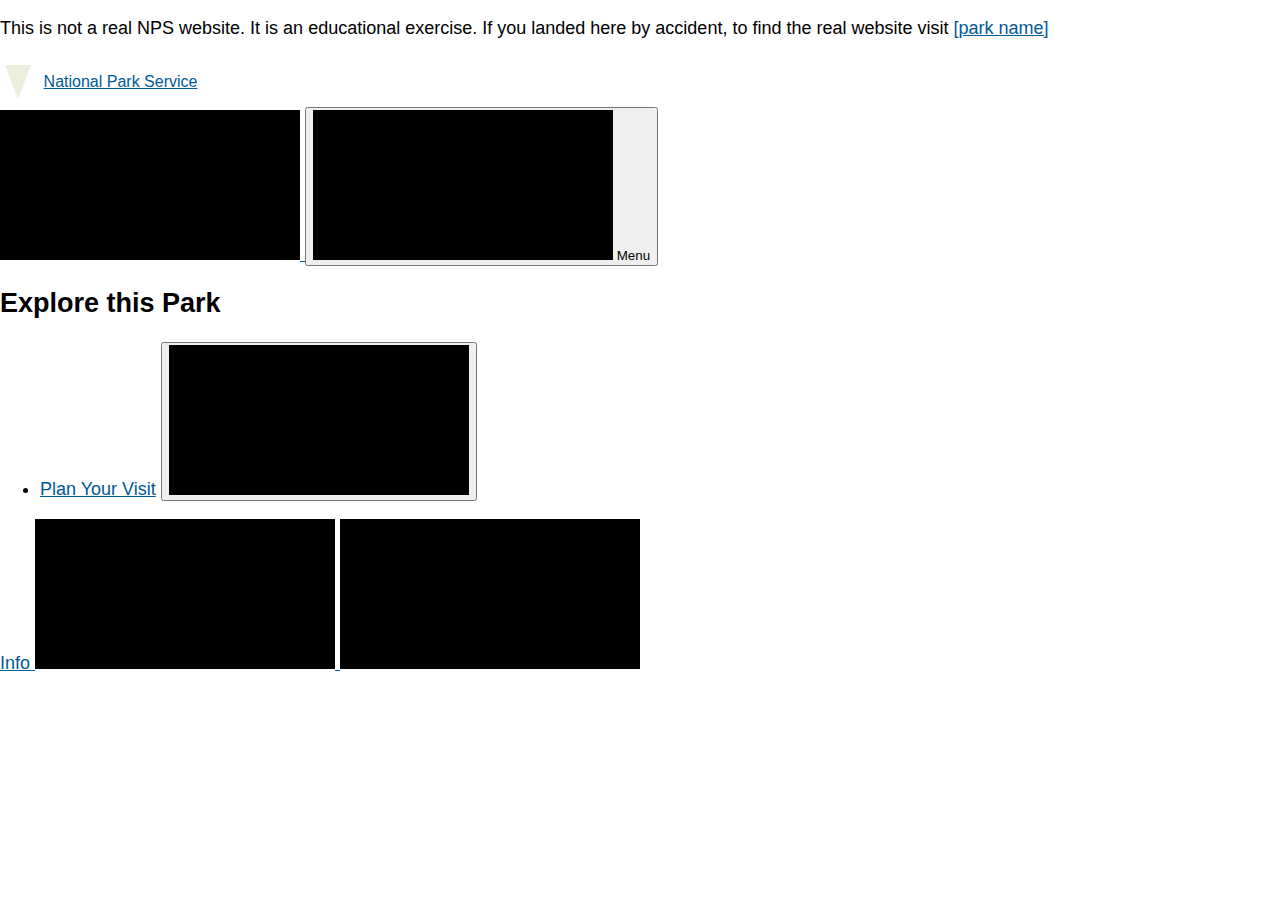
==== src/index.html @ f089fbff "Initial commit" ====
<!DOCTYPE html>
<html lang="en">
  <head>
    <meta charset="UTF-8" />
    <meta name="viewport" content="width=device-width, initial-scale=1.0" />
    <title>[Park Name]</title>
    <link rel="stylesheet" href="css/style.css" />
    <script type="module" src="js/main.js"></script>
  </head>
  <body>
    <p class="disclaimer">
      This is not a real NPS website. It is an educational exercise. If you
      landed here by accident, to find the real website visit
      <a href="parkUrl">[park name]</a>
    </p>
    <div class="skip-links" aria-label="short-cut links" role="navigation">
      <ul>
        <li>
          <a
            href="#global-nav-toggle"
            aria-label="Skip to global NPS navigation"
            >Skip to global NPS navigation</a
          >
        </li>
        <li>
          <a href="#local-nav" aria-label="Skip to this park navigation"
            >Skip to this park navigation</a
          >
        </li>
        <li>
          <a href="#main" aria-label="Skip to the main content"
            >Skip to the main content</a
          >
        </li>
        <li>
          <a
            href="#park-footer"
            aria-label="Skip to this park information section"
            >Skip to this park information section</a
          >
        </li>
      </ul>
    </div>
    <header>
      <section class="global-header">
        <a href="index.html" class="site-title"
          ><span class="logo" role="presentation"></span>
          <span>National Park Service</span></a
        >
        <div class="global-header__right">
          <a class="search-icon" href="#park-footer">
            <svg class="icon">
              <use xlink:href="/images/sprite.symbol.svg#search"></use>
            </svg>
            <span class="visually-hidden">Search</span>
          </a>
          <button id="global-nav-toggle">
            <svg class="icon">
              <use xlink:href="/images/sprite.symbol.svg#menu"></use>
            </svg>
            <span class="visually-hidden">Open</span> Menu
          </button>
        </div>
        <nav class="global-nav">
          <h2 class="global-nav__section-heading">Explore this Park</h2>
          <ul class="global-nav__list">
            <li>
              <div class="global-nav__split-button">
                <a href="#">Plan Your Visit</a>
                <button class="global-nav__split-button__toggle">
                  <span class="visually-hidden"
                    >Toggle submenu for Plan Your Visit</span
                  >
                  <svg class="icon" role="presentation" focusable="false">
                    <use xlink:href="/images/sprite.symbol.svg#arrow"></use>
                  </svg>
                </button>
              </div>
            </li>
          </ul>
        </nav>
      </section>
      <section id="park-header">
        <a href="#">
          <span>Info</span>
          <svg class="icon" role="presentation" focusable="false">
            <use xlink:href="/images/sprite.symbol.svg#info"></use>
          </svg>
        </a>
        <svg class="icon" role="presentation" focusable="false">
          <use xlink:href="/images/sprite.symbol.svg#alert"></use>
        </svg>
      </section>
    </header>
    <main id="main"></main>
    <footer id="park-footer"></footer>
  </body>
</html>
---- src/css/style.css ----
:root {
  --bs-black: #000;
  --bs-brown: #393423;
  --bs-grey-2: #444;
  --bs-grey-3: #ccc;
  --bs-grey-4: #222;
  --bs-grey-5: #333;
  --bs-grey-6: #999;
  --bs-cape-honey: #ffe9ab;
  --bs-cerulean: #00aced;
  --bs-code-grey: #1d1d1d;
  --bs-chathams-blue: #0f4f7e;
  --bs-chathams-blue-2: #005999;
  --bs-chathams-blue-3: #87a7be;
  --bs-chathams-blue-4: #e1ebf4;
  --bs-crete: #4b5e26;
  --bs-light-green: #eaf0dc;
  --bs-dark-burgundy: #821206;
  --bs-emperor: #4f4f4f;
  --bs-madison: #093058;
  --bs-pampas: #f6f5f0;
  --bs-pablo: #73705f;
  --bs-white: #fff;
  --bs-pablo-2: #706d61;
  --bs-purple: #44136c;
  --bs-purple-2: #956cb7;
  --bs-gray-100: #f8f9fa;
  --bs-gray-200: #e9ecef;
  --bs-gray-300: #dee2e6;
  --bs-gray-400: #ced4da;
  --bs-gray-500: #adb5bd;
  --bs-gray-600: #6c757d;
  --bs-gray-700: #495057;
  --bs-gray-800: #343a40;
  --bs-gray-900: #212529;
  --bs-primary: #0d6efd;
  --bs-secondary: #6c757d;
  --bs-success: #4b5e26;
  --bs-info: #0dcaf0;
  --bs-warning: #ffc107;
  --bs-danger: #dc3545;
  --bs-light: #f8f9fa;
  --bs-dark: #212529;
  --bs-primary-rgb: 13, 110, 253;
  --bs-secondary-rgb: 108, 117, 125;
  --bs-success-rgb: 75, 94, 38;
  --bs-info-rgb: 13, 202, 240;
  --bs-warning-rgb: 255, 193, 7;
  --bs-danger-rgb: 220, 53, 69;
  --bs-light-rgb: 248, 249, 250;
  --bs-dark-rgb: 33, 37, 41;
  --bs-white-rgb: 255, 255, 255;
  --bs-black-rgb: 0, 0, 0;
  --bs-body-color-rgb: 33, 37, 41;
  --bs-body-bg-rgb: 255, 255, 255;
  --bs-font-sans-serif: system-ui, -apple-system, "Segoe UI", Roboto,
    "Helvetica Neue", "Noto Sans", "Liberation Sans", Arial, sans-serif,
    "Apple Color Emoji", "Segoe UI Emoji", "Segoe UI Symbol", "Noto Color Emoji";
  --bs-font-serif: "Times New Roman", Times, serif;
  --bs-font-monospace: SFMono-Regular, Menlo, Monaco, Consolas,
    "Liberation Mono", "Courier New", monospace;
  --bs-gradient: linear-gradient(
    180deg,
    rgba(255, 255, 255, 0.15),
    rgba(255, 255, 255, 0)
  );
  --bs-body-font-family: Helvetica Neue, Helvetica, Arial, sans-serif;
  --bs-body-font-size: 1rem;
  --bs-body-font-weight: 400;
  --bs-body-line-height: 1.75;
  --bs-body-color: #212529;
  --bs-body-bg: #fff;
  --bs-border-width: 1px;
  --bs-border-style: solid;
  --bs-border-color: #dee2e6;
  --bs-border-color-translucent: rgba(0, 0, 0, 0.175);
  --bs-border-radius: 0.375rem;
  --bs-border-radius-sm: 0.25rem;
  --bs-border-radius-lg: 0.5rem;
  --bs-border-radius-xl: 1rem;
  --bs-border-radius-2xl: 2rem;
  --bs-border-radius-pill: 50rem;
  --bs-link-color: #005999;
  --bs-link-hover-color: #003e6b;
  --bs-code-color: #d63384;
  --bs-highlight-bg: #fff3cd;
}

/* Global styles */

* {
  box-sizing: border-box;
}
img {
  max-width: 100%;
}

body {
  font-family: var(--bs-body-font-family);
  font-size: 18px;
  margin: 0;
}

a:link,
a:visited {
  color: var(--bs-link-color);
}

a:hover {
  color: var(--bs-link-hover-color);
}

/* Skip links styling */
.skip-links ul {
  list-style-type: none;
  margin: 0;
  padding-left: 0;
}

.skip-links a {
  font-size: 11px;
  font-size: 0.6875rem;
  position: absolute;
  right: 20px;
  top: -200px;
  z-index: -1;
}

.skip-links a:focus {
  top: 2px;
  z-index: 9999;
}

/* Title and logo styling */

.site-title {
  display: flex;
  align-items: center;
}
.site-title > span {
  font-size: 1rem;
  margin-left: 0.3em;
}

.logo {
  height: 0;
  width: 0;
  margin: 0.5em;
  display: inline-block;
  border-top: 34px solid var(--bs-light-green);
  border-left: 13px solid transparent;
  border-right: 13px solid transparent;
}

/* Utility styles */

.visually-hidden {
  position: absolute;
  width: 1px;
  height: 1px;
  margin: -1px;
  border: 0;
  padding: 0;
  white-space: nowrap;
  clip-path: inset(100%);
  clip: rect(0 0 0 0);
  overflow: hidden;
}

svg {
  background-color: var(--bs-black);
  fill: white;
}
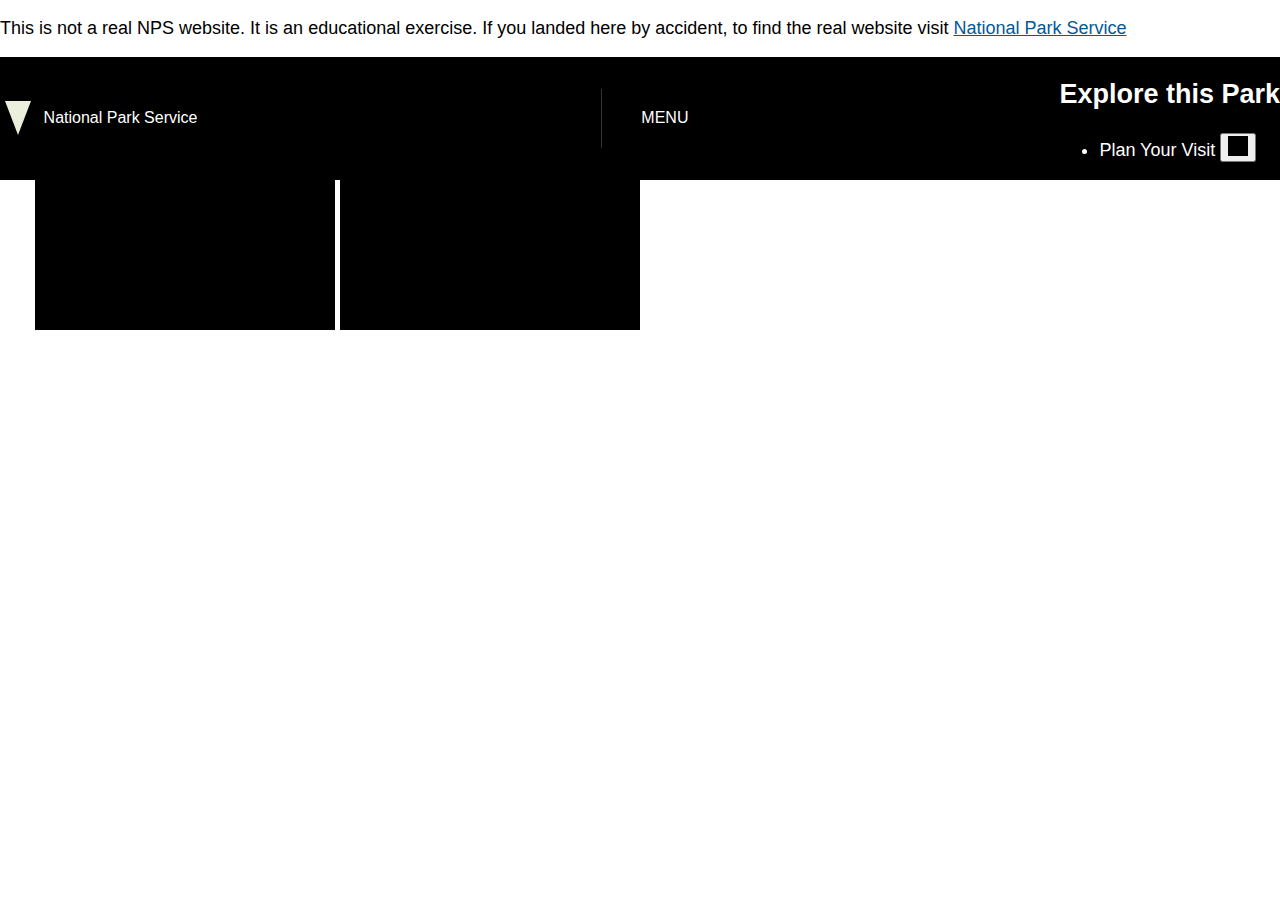
==== commit 4a794061: "nps pt2 start" ====
--- a/src/index.html
+++ b/src/index.html
@@ -11,7 +11,7 @@
     <p class="disclaimer">
       This is not a real NPS website. It is an educational exercise. If you
       landed here by accident, to find the real website visit
-      <a href="parkUrl">[park name]</a>
+      <a href="https://www.nps.gov/index.htm">National Park Service</a>
     </p>
     <div class="skip-links" aria-label="short-cut links" role="navigation">
       <ul>
@@ -93,6 +93,7 @@
       </section>
     </header>
     <main id="main"></main>
+    <section class="intro"></section>
     <footer id="park-footer"></footer>
   </body>
 </html>
--- a/src/css/style.css
+++ b/src/css/style.css
@@ -171,3 +171,105 @@
   background-color: var(--bs-black);
   fill: white;
 }
+
+
+/* Global navbar styling */
+
+.global-header {
+  background-color: var(--bs-black);
+  color: white;
+  display: flex;
+  justify-content: space-between;
+  fill: white;
+}
+
+.global-header a:link,
+.global-header a:visited,
+#park-header a:link,
+#park-header a:visited {
+  color: white;
+  text-decoration: none;
+}
+.global-header .icon {
+  width: 20px;
+  height: 20px;
+}
+
+.global-header__right {
+  display: flex;
+  align-items: center;
+}
+.global-header__right .search-icon {
+  padding: 0 1rem;
+  margin-top: 6px;
+}
+.global-header__right button {
+  background-color: transparent;
+  border: none;
+  color: white;
+  font-size: 1rem;
+  padding: 1.2em;
+  display: flex;
+  align-items: center;
+  text-transform: uppercase;
+  border-left: 1px solid var(--bs-grey-5);
+}
+
+/* Hero banner */
+.hero-banner {
+  display: grid;
+  grid-template-columns: 1fr;
+}
+.hero-banner > img {
+  width: 100%;
+  height: 350px;
+  object-fit: cover;
+  grid-column: 1/2;
+  grid-row: 1/3;
+}
+
+.hero-banner__content {
+  background-color: rgba(0, 0, 0, 0.7);
+  color: white;
+  grid-column: 1/2;
+  grid-row: 2/3;
+  display: flex;
+  align-items: center;
+  gap: 1em;
+  padding: 0.5em 1em;
+}
+
+.hero-banner__title {
+  font-size: 1.8em;
+}
+
+.hero-banner__subtitle {
+  display: flex;
+  flex-direction: column;
+  font-size: 0.8rem;
+}
+/* Park nav styling */
+
+.park-nav > ul {
+  list-style: none;
+  padding-left: 0;
+  margin: 0;
+  display: flex;
+  justify-content: center;
+  background-color: var(--bs-black);
+  font-size: 0.8rem;
+}
+.park-nav a {
+  display: flex;
+  flex-direction: column;
+  align-items: center;
+  justify-content: center;
+  padding: 0.8em 2em;
+}
+.park-nav a:hover {
+  background-color: rgba(255, 255, 255, 0.3);
+}
+.park-nav svg {
+  width: 24px;
+  height: 24px;
+}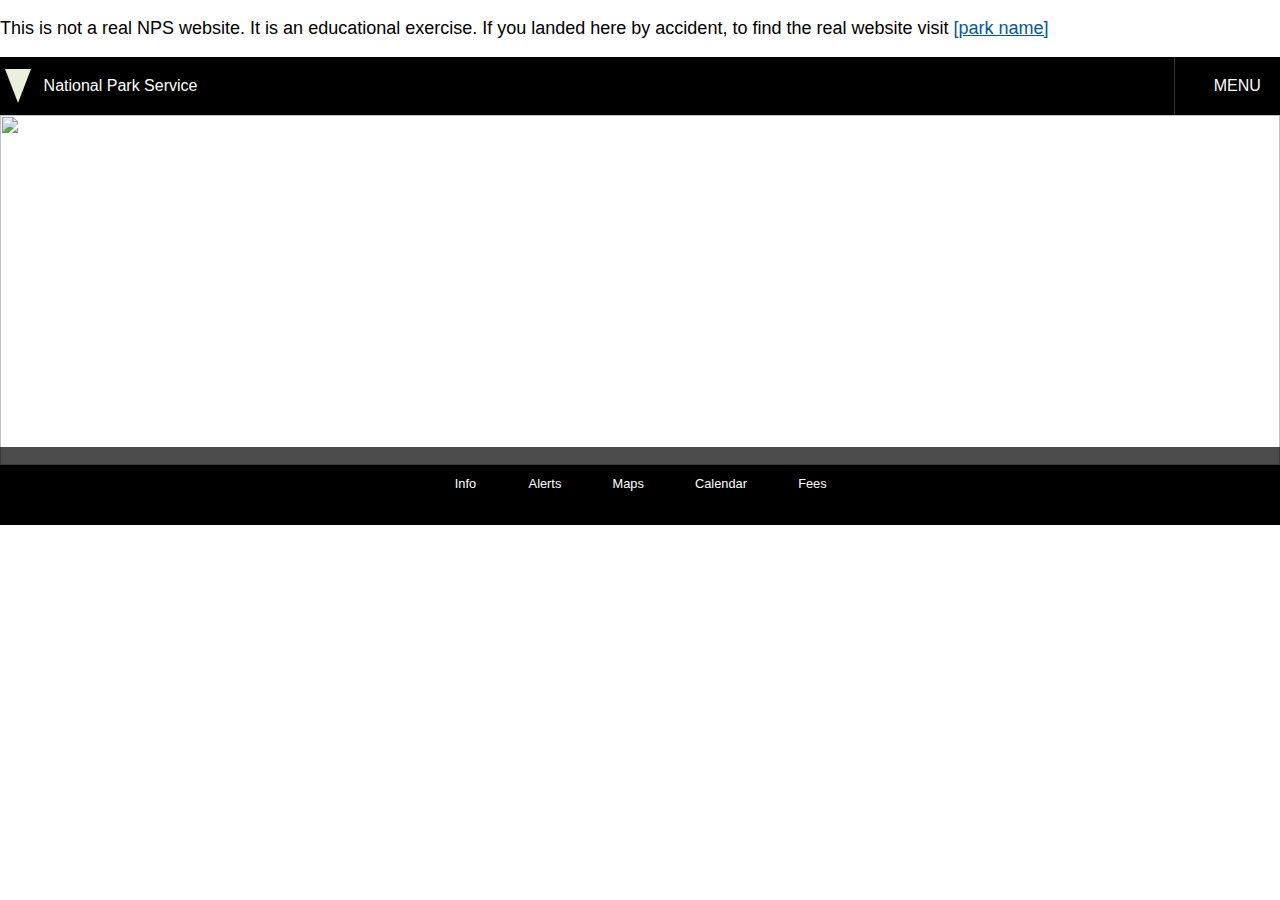
==== commit 7fb611db: "NPS update" ====
--- a/src/index.html
+++ b/src/index.html
@@ -5,13 +5,14 @@
     <meta name="viewport" content="width=device-width, initial-scale=1.0" />
     <title>[Park Name]</title>
     <link rel="stylesheet" href="css/style.css" />
+    <link rel="stylesheet" href="css/conditions.css" />
     <script type="module" src="js/main.js"></script>
   </head>
   <body>
     <p class="disclaimer">
       This is not a real NPS website. It is an educational exercise. If you
       landed here by accident, to find the real website visit
-      <a href="https://www.nps.gov/index.htm">National Park Service</a>
+      <a href="parkUrl">[park name]</a>
     </p>
     <div class="skip-links" aria-label="short-cut links" role="navigation">
       <ul>
@@ -61,39 +62,68 @@
             <span class="visually-hidden">Open</span> Menu
           </button>
         </div>
-        <nav class="global-nav">
-          <h2 class="global-nav__section-heading">Explore this Park</h2>
-          <ul class="global-nav__list">
+      </section>
+      <section id="park-header">
+        <div class="hero-banner">
+          <img src="" alt="" />
+          <div class="hero-banner__content">
+            <!-- <a href="#" class="hero-banner__title">Yellowstone</a>
+            <p class="hero-banner__subtitle">
+              <span>National Park</span>
+              <span>ID, MT, WY</span>
+            </p> -->
+          </div>
+        </div>
+        <nav class="park-nav">
+          <ul>
             <li>
-              <div class="global-nav__split-button">
-                <a href="#">Plan Your Visit</a>
-                <button class="global-nav__split-button__toggle">
-                  <span class="visually-hidden"
-                    >Toggle submenu for Plan Your Visit</span
-                  >
-                  <svg class="icon" role="presentation" focusable="false">
-                    <use xlink:href="/images/sprite.symbol.svg#arrow"></use>
-                  </svg>
-                </button>
-              </div>
+              <a href="conditions.html">
+                <span>Info</span>
+                <svg class="icon" role="presentation" focusable="false">
+                  <use xlink:href="/images/sprite.symbol.svg#info"></use>
+                </svg>
+              </a>
+            </li>
+            <li>
+              <a href="conditions.html">
+                <span>Alerts</span>
+                <svg class="icon" role="presentation" focusable="false">
+                  <use xlink:href="/images/sprite.symbol.svg#alert"></use>
+                </svg>
+              </a>
+            </li>
+            <li>
+              <a href="#">
+                <span>Maps</span>
+                <svg class="icon" role="presentation" focusable="false">
+                  <use xlink:href="/images/sprite.symbol.svg#location"></use>
+                </svg>
+              </a>
+            </li>
+            <li>
+              <a href="#">
+                <span>Calendar</span>
+                <svg class="icon" role="presentation" focusable="false">
+                  <use xlink:href="/images/sprite.symbol.svg#calendar"></use>
+                </svg>
+              </a>
+            </li>
+            <li>
+              <a href="#">
+                <span>Fees</span>
+                <svg class="icon" role="presentation" focusable="false">
+                  <use xlink:href="/images/sprite.symbol.svg#fee-22"></use>
+                </svg>
+              </a>
             </li>
           </ul>
         </nav>
       </section>
-      <section id="park-header">
-        <a href="#">
-          <span>Info</span>
-          <svg class="icon" role="presentation" focusable="false">
-            <use xlink:href="/images/sprite.symbol.svg#info"></use>
-          </svg>
-        </a>
-        <svg class="icon" role="presentation" focusable="false">
-          <use xlink:href="/images/sprite.symbol.svg#alert"></use>
-        </svg>
-      </section>
     </header>
-    <main id="main"></main>
-    <section class="intro"></section>
-    <footer id="park-footer"></footer>
+    <main id="main">
+      <section class="intro"></section>
+      <section class="info"></section>
+    </main>
+    <footer id="park-footer" class="park-footer"></footer>
   </body>
 </html>
--- a/src/css/style.css
+++ b/src/css/style.css
@@ -1,3 +1,10 @@
+@import "partials/variables.css";
+@import "partials/global.css";
+@import "partials/header.css";
+@import "partials/footer.css";
+@import "partials/blocks.css";
+@import "partials/utilities.css";
+@import "home.css";
 :root {
   --bs-black: #000;
   --bs-brown: #393423;
--- a/src/css/conditions.css
+++ b/src/css/conditions.css
@@ -0,0 +1,44 @@
+main {
+    padding: 1rem;
+  }
+  
+  /* alerts */
+  
+  .alerts > ul {
+    list-style: none;
+    padding: 0;
+  }
+  
+  .alert {
+    margin: 0.5rem;
+    padding: 0.5rem 0 0.8rem 0;
+    display: flex;
+    gap: 1em;
+    border-bottom: 1px solid var(--bs-grey-3);
+  }
+  
+  .alert h3 {
+    margin: 0;
+    font-size: 1.2em;
+  }
+  
+  .alert p {
+    margin: 0;
+  }
+  
+  .alert svg {
+    height: 30px;
+    width: 30px;
+    margin: 0.25em;
+    flex: 0 0 auto;
+  }
+  
+  /* visitor styles */
+  
+  .visitor > details > ul {
+    list-style: none;
+    padding: 0;
+  }
+  .visitor > details li {
+    border-bottom: 1px solid var(--bs-grey-3);
+  }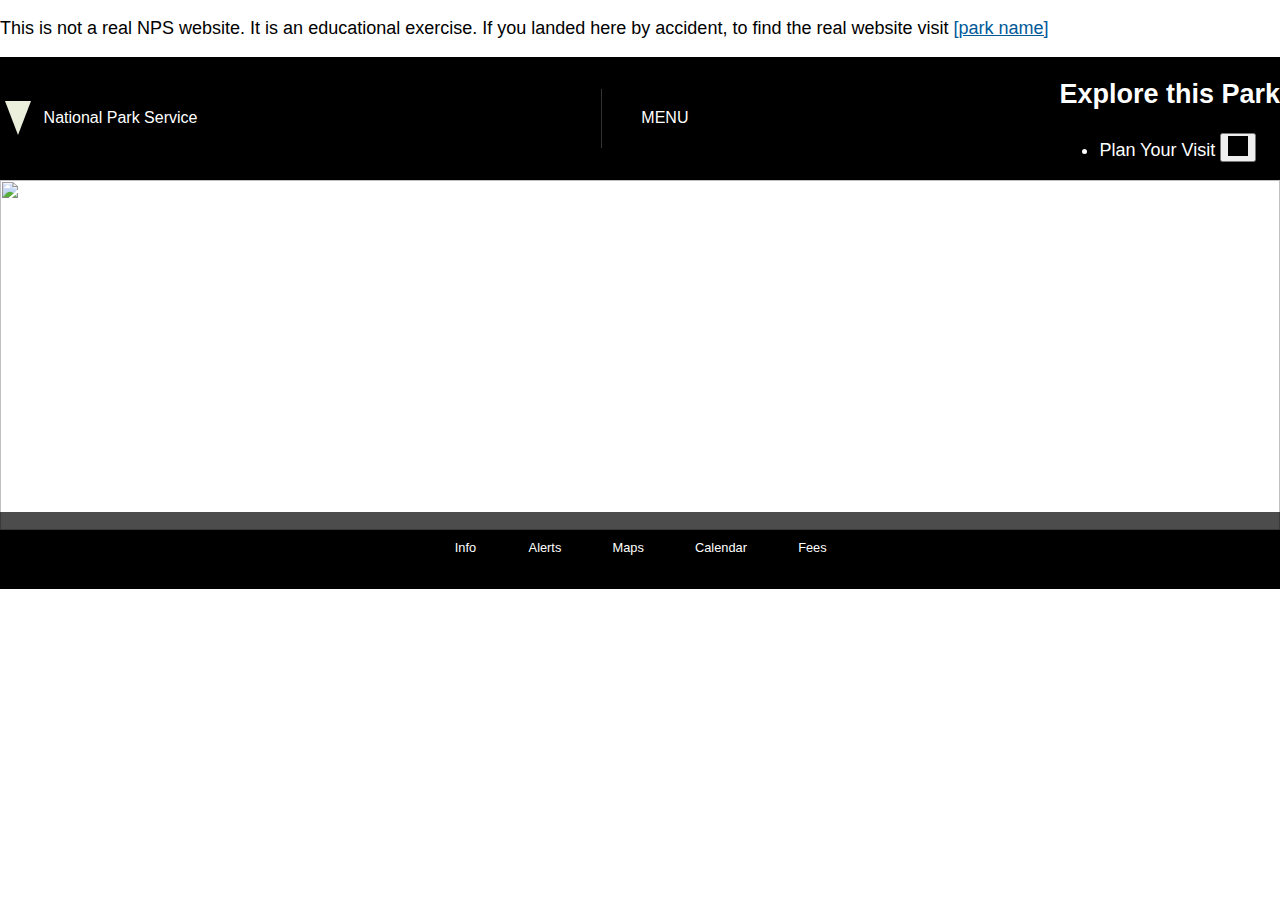
==== commit e26b975a: "NPS attempt" ====
--- a/src/index.html
+++ b/src/index.html
@@ -46,22 +46,45 @@
       <section class="global-header">
         <a href="index.html" class="site-title"
           ><span class="logo" role="presentation"></span>
-          <span>National Park Service</span></a
-        >
-        <div class="global-header__right">
-          <a class="search-icon" href="#park-footer">
-            <svg class="icon">
-              <use xlink:href="/images/sprite.symbol.svg#search"></use>
-            </svg>
-            <span class="visually-hidden">Search</span>
-          </a>
-          <button id="global-nav-toggle">
-            <svg class="icon">
-              <use xlink:href="/images/sprite.symbol.svg#menu"></use>
-            </svg>
-            <span class="visually-hidden">Open</span> Menu
-          </button>
-        </div>
+          <span>National Park Service</span></a>
+
+          <div class="global-header__right">
+            <a class="search-icon" href="#park-footer">
+              <svg class="icon">
+                <use
+                  xmlns:xlink="http://www.w3.org/1999/xlink"
+                  xlink:href="/images/sprite.symbol.svg#search"
+                ></use>
+              </svg>
+              <span class="visually-hidden">Search</span>
+            </a>
+            <button id="global-nav-toggle" >
+                <svg class="icon">
+                  <use
+                    xmlns:xlink="http://www.w3.org/1999/xlink"
+                    xlink:href="/images/sprite.symbol.svg#menu"
+                  ></use>
+                </svg>
+                <span class="visually-hidden">Open</span> Menu
+            </button>
+          </div>
+          <nav class="global-nav">
+              <h2 class="global-nav__section-heading">Explore this Park</h2>
+              <ul class="global-nav__list">
+              <li>
+                  <div class="global-nav__split-button">
+                  <a href="#">Plan Your Visit</a>
+                  <button class="global-nav__split-button__toggle">
+                      <span class="visually-hidden"
+                      >Toggle submenu for Plan Your Visit</span
+                      >
+                      <svg class="icon" role="presentation" focusable="false">
+                        <use xlink:href="/images/sprite.symbol.svg#arrow"></use>
+                      </svg>
+                  </button>
+                  </div>
+              </li>
+              </ul>
       </section>
       <section id="park-header">
         <div class="hero-banner">
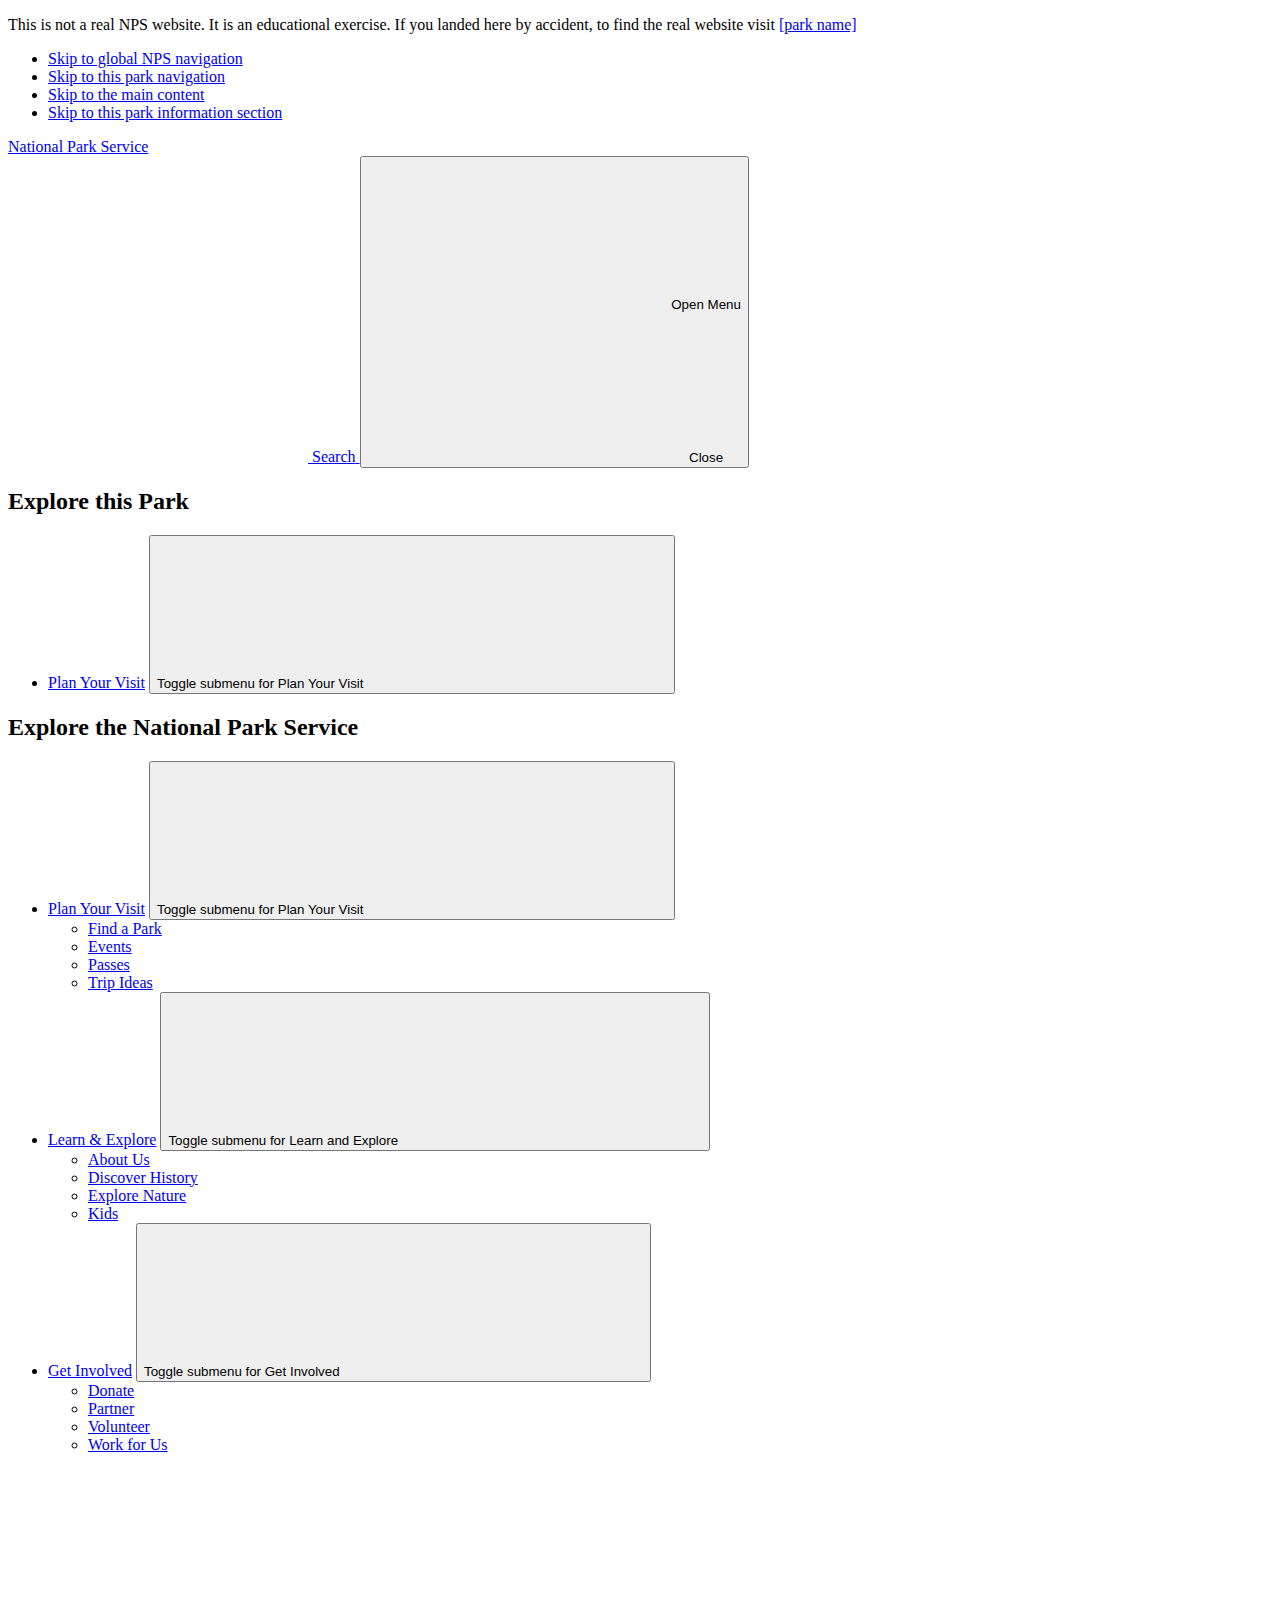
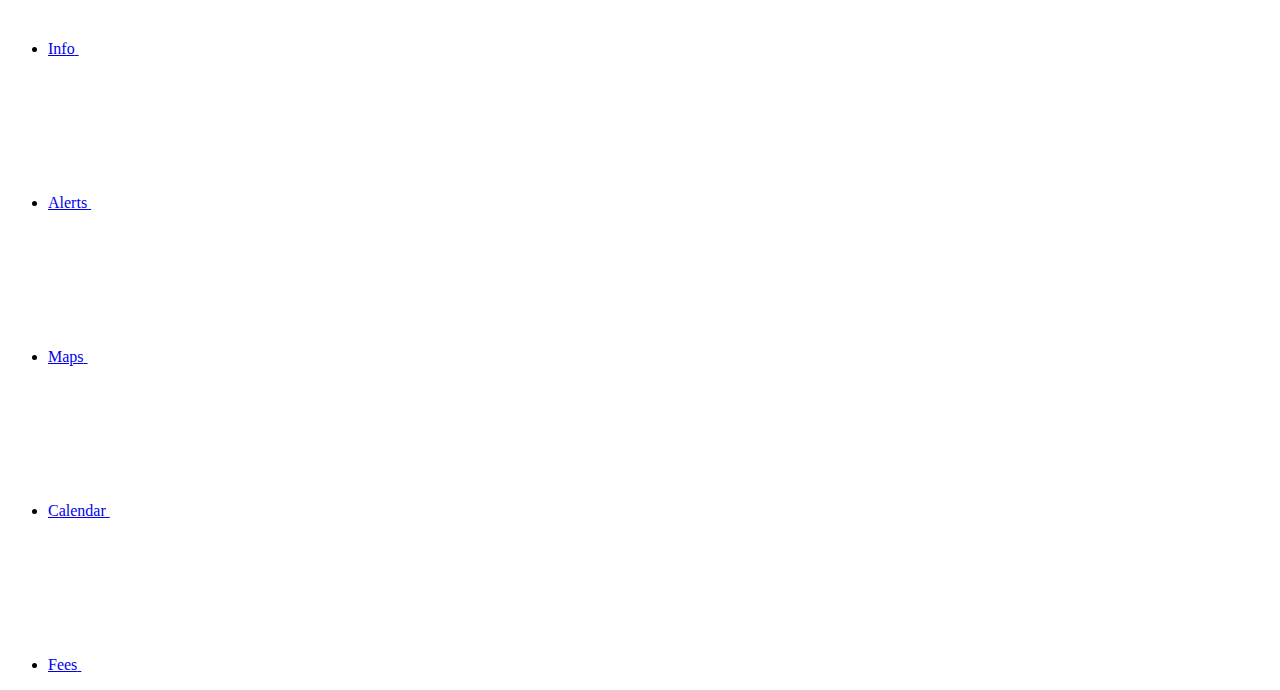
==== commit 6be71f15: "NPS-6_first attempt" ====
--- a/src/index.html
+++ b/src/index.html
@@ -1,11 +1,10 @@
 <!DOCTYPE html>
 <html lang="en">
   <head>
-    <meta charset="UTF-8" />
-    <meta name="viewport" content="width=device-width, initial-scale=1.0" />
+    <meta charset="UTF-8" >
+    <meta name="viewport" content="width=device-width, initial-scale=1.0" >
     <title>[Park Name]</title>
-    <link rel="stylesheet" href="css/style.css" />
-    <link rel="stylesheet" href="css/conditions.css" />
+    <!-- <link rel="stylesheet" href="css/style.css" > -->
     <script type="module" src="js/main.js"></script>
   </head>
   <body>
@@ -46,56 +45,146 @@
       <section class="global-header">
         <a href="index.html" class="site-title"
           ><span class="logo" role="presentation"></span>
-          <span>National Park Service</span></a>
-
-          <div class="global-header__right">
-            <a class="search-icon" href="#park-footer">
+          <span>National Park Service</span></a
+        >
+        <div class="global-header__right">
+          <a class="search-icon" href="#park-footer">
+            <svg class="icon">
+              <use xlink:href="/images/sprite.symbol.svg#search"></use>
+            </svg>
+            <span class="visually-hidden">Search</span>
+          </a>
+          <button
+            id="global-nav-toggle"
+            class="global-nav__toggle"
+            aria-expanded="false"
+            aria-label="Open Menu"
+          >
+            <div class="global-nav__toggle--closed">
               <svg class="icon">
                 <use
                   xmlns:xlink="http://www.w3.org/1999/xlink"
-                  xlink:href="/images/sprite.symbol.svg#search"
+                  xlink:href="/images/sprite.symbol.svg#menu"
                 ></use>
               </svg>
-              <span class="visually-hidden">Search</span>
-            </a>
-            <button id="global-nav-toggle" >
-                <svg class="icon">
-                  <use
-                    xmlns:xlink="http://www.w3.org/1999/xlink"
-                    xlink:href="/images/sprite.symbol.svg#menu"
-                  ></use>
-                </svg>
-                <span class="visually-hidden">Open</span> Menu
-            </button>
-          </div>
-          <nav class="global-nav">
-              <h2 class="global-nav__section-heading">Explore this Park</h2>
-              <ul class="global-nav__list">
-              <li>
-                  <div class="global-nav__split-button">
-                  <a href="#">Plan Your Visit</a>
-                  <button class="global-nav__split-button__toggle">
-                      <span class="visually-hidden"
-                      >Toggle submenu for Plan Your Visit</span
-                      >
-                      <svg class="icon" role="presentation" focusable="false">
-                        <use xlink:href="/images/sprite.symbol.svg#arrow"></use>
-                      </svg>
-                  </button>
-                  </div>
-              </li>
+              <span class="visually-hidden">Open</span> Menu
+            </div>
+            <div class="global-nav__toggle--open">
+              <svg class="icon">
+                <use
+                  xmlns:xlink="http://www.w3.org/1999/xlink"
+                  xlink:href="/images/sprite.symbol.svg#close"
+                ></use>
+              </svg>
+              Close
+            </div>
+          </button>
+        </div>
+        <nav class="global-nav">
+          <h2 class="global-nav__section-heading section-heading--green">
+            Explore this Park
+          </h2>
+          <ul class="global-nav__list">
+            <li>
+              <div class="global-nav__split-button">
+                <a href="#">Plan Your Visit</a>
+                <button class="global-nav__split-button__toggle">
+                  <span class="visually-hidden"
+                    >Toggle submenu for Plan Your Visit</span
+                  >
+                  <svg class="icon" role="presentation" focusable="false">
+                    <use
+                      xmlns:xlink="http://www.w3.org/1999/xlink"
+                      xlink:href="/images/sprite.symbol.svg#arrow"
+                    ></use>
+                  </svg>
+                </button>
+              </div>
+            </li>
+          </ul>
+          <h2 class="global-nav__section-heading section-heading--blue">
+            Explore the National Park Service
+          </h2>
+          <ul class="global-nav__list">
+            <li>
+              <div class="global-nav__split-button">
+                <a href="#">Plan Your Visit</a>
+                <button class="global-nav__split-button__toggle">
+                  <span class="visually-hidden"
+                    >Toggle submenu for Plan Your Visit</span
+                  >
+                  <svg class="icon" role="presentation" focusable="false">
+                    <use
+                      xmlns:xlink="http://www.w3.org/1999/xlink"
+                      xlink:href="/images/sprite.symbol.svg#arrow"
+                    ></use>
+                  </svg>
+                </button>
+              </div>
+              <ul
+                class="global-nav__submenu"
+                aria-label="Plan Your Visit submenu"
+              >
+                <li><a href="#">Find a Park</a></li>
+                <li><a href="#">Events</a></li>
+                <li><a href="#">Passes</a></li>
+                <li><a href="#">Trip Ideas</a></li>
               </ul>
+            </li>
+            <li>
+              <div class="global-nav__split-button">
+                <a href="#">Learn &amp; Explore</a>
+                <button class="global-nav__split-button__toggle">
+                  <span class="visually-hidden"
+                    >Toggle submenu for Learn and Explore</span
+                  >
+                  <svg class="icon" role="presentation" focusable="false">
+                    <use
+                      xmlns:xlink="http://www.w3.org/1999/xlink"
+                      xlink:href="/images/sprite.symbol.svg#arrow"
+                    ></use>
+                  </svg>
+                </button>
+              </div>
+              <ul
+                class="global-nav__submenu"
+                aria-label="Learn and Explore submenu"
+              >
+                <li><a href="#">About Us</a></li>
+                <li><a href="#">Discover History</a></li>
+                <li><a href="#">Explore Nature</a></li>
+                <li><a href="#">Kids</a></li>
+              </ul>
+            </li>
+            <li>
+              <div class="global-nav__split-button">
+                <a href="#">Get Involved</a>
+                <button class="global-nav__split-button__toggle">
+                  <span class="visually-hidden"
+                    >Toggle submenu for Get Involved</span
+                  >
+                  <svg class="icon" role="presentation" focusable="false">
+                    <use
+                      xmlns:xlink="http://www.w3.org/1999/xlink"
+                      xlink:href="/images/sprite.symbol.svg#arrow"
+                    ></use>
+                  </svg>
+                </button>
+              </div>
+              <ul class="global-nav__submenu" aria-label="Get Involved submenu">
+                <li><a href="#">Donate</a></li>
+                <li><a href="#">Partner</a></li>
+                <li><a href="#">Volunteer</a></li>
+                <li><a href="#">Work for Us</a></li>
+              </ul>
+            </li>
+          </ul>
+        </nav>
       </section>
       <section id="park-header">
         <div class="hero-banner">
-          <img src="" alt="" />
-          <div class="hero-banner__content">
-            <!-- <a href="#" class="hero-banner__title">Yellowstone</a>
-            <p class="hero-banner__subtitle">
-              <span>National Park</span>
-              <span>ID, MT, WY</span>
-            </p> -->
-          </div>
+          <img src="" alt="" >
+          <div class="hero-banner__content"></div>
         </div>
         <nav class="park-nav">
           <ul>
@@ -149,4 +238,4 @@
     </main>
     <footer id="park-footer" class="park-footer"></footer>
   </body>
-</html>
+</html>